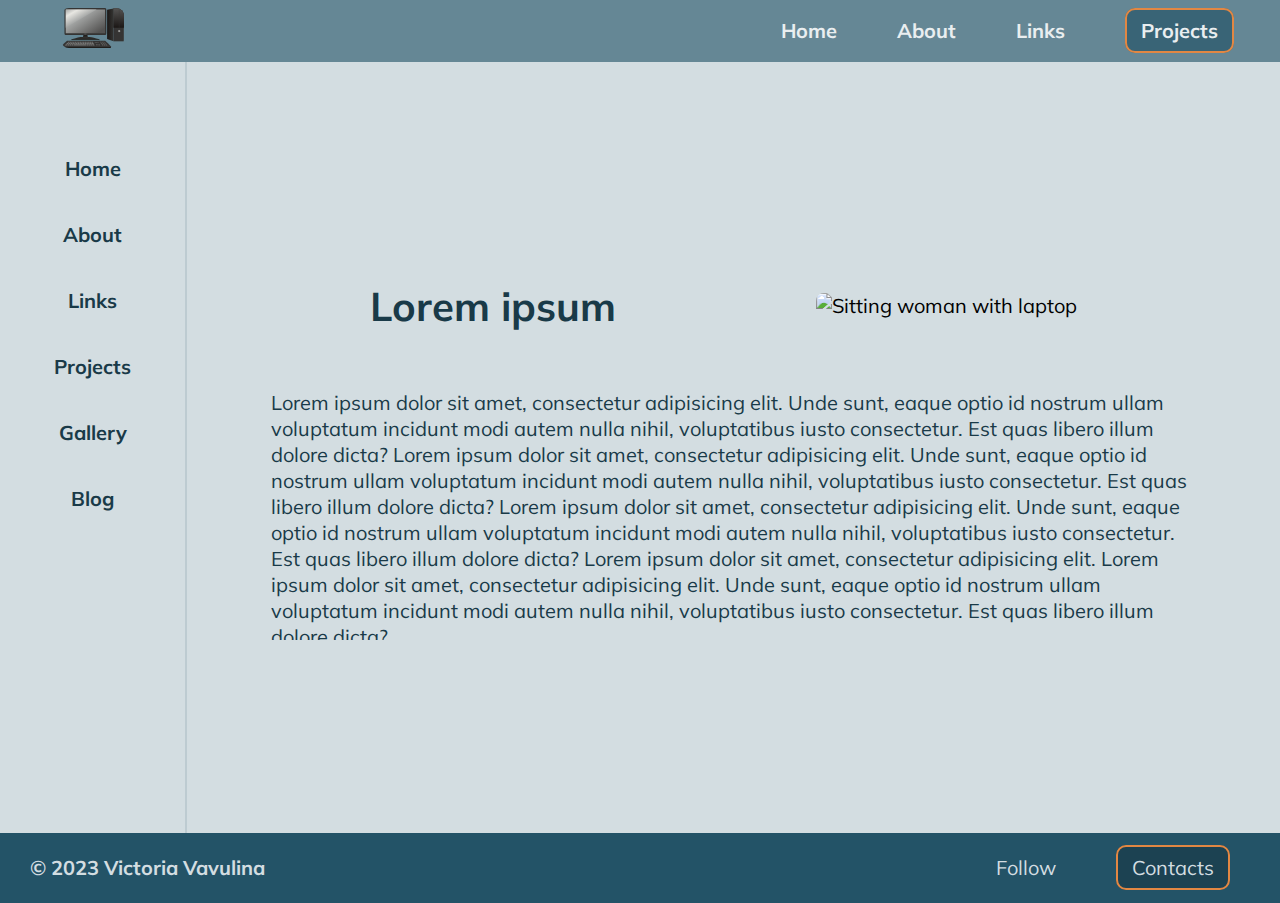
==== index.html @ a89c009e "Logo hover" ====
<!doctype html>
<html lang="en">
<head>
    <meta charset="UTF-8">
    <link href="https://fonts.googleapis.com/css2?family=Mulish&display=swap" rel="stylesheet">
    <link rel="stylesheet" type="text/css" href="style.css"/>
    <title>Personal Portfolio</title>
</head>
<body>
<header class="main_header">
    <a class="main_header__logo" href="#">
        <img class="logo__hover" src="Images/logo.svg" alt="PC computer.">
    </a>
    <!-- <h2>My Portfolio</h2> -->
    <nav class="main_nav">
        <ul class="main_nav__items">
            <li class="main_nav__item">
                <a id="home" href="#">Home</a>
            </li>
            <li class="main_nav__item">
                <a id="about" href="#">About</a>
            </li>
            <li class="main_nav__item">
                <a id="links" href="#">Links</a>
            </li>
            <li class="main_nav__item">
                <a id="projects" href="#">Projects</a>
            </li>
        </ul>
    </nav>
</header>

<main class="main">
    <section class="body__container">
        <section class="side_menu__container side_menu_1">
            <div>
                <h4 class="side_menu__title">Menu</h4>
            </div>
            <div>
                <ul class="side_menu__items">
                    <li class="side_menu__item">Home</li>
                    <li class="side_menu__item">About</li>
                    <li class="side_menu__item">Links</li>
                    <li class="side_menu__item">Projects</li>
                    <li class="side_menu__item">Gallery</li>
                    <li class="side_menu__item">Blog</li>
                </ul>
            </div>
        </section>
        <section class="main_page" id="page__1">
            <div class="intro">
                <div class="main_page__title_1">
                    <h1>Lorem ipsum</h1>
                </div>
                <div class="main_page__image_1">
                    <img src="Images/woman.jpg" alt="Sitting woman with laptop"/>
                </div>
            </div>
            <div class="main_page__body_1">
                <div class="text_box">
                    <p>Lorem ipsum dolor sit amet, consectetur adipisicing elit.
                        Unde sunt, eaque optio id nostrum ullam voluptatum incidunt modi autem nulla nihil,
                        voluptatibus iusto consectetur. Est quas libero illum dolore dicta?
                        Lorem ipsum dolor sit amet, consectetur adipisicing elit.
                        Unde sunt, eaque optio id nostrum ullam voluptatum incidunt modi autem nulla nihil,
                        voluptatibus iusto consectetur. Est quas libero illum dolore dicta?
                        Lorem ipsum dolor sit amet, consectetur adipisicing elit.
                        Unde sunt, eaque optio id nostrum ullam voluptatum incidunt modi autem nulla nihil,
                        voluptatibus iusto consectetur. Est quas libero illum dolore dicta?
                        Lorem ipsum dolor sit amet, consectetur adipisicing elit.
                        Lorem ipsum dolor sit amet, consectetur adipisicing elit.
                        Unde sunt, eaque optio id nostrum ullam voluptatum incidunt modi autem nulla nihil,
                        voluptatibus iusto consectetur. Est quas libero illum dolore dicta?</p>
                    <p>Lorem ipsum dolor sit amet, consectetur adipisicing elit.
                        Unde sunt, eaque optio id nostrum ullam voluptatum incidunt modi autem nulla nihil,
                        voluptatibus iusto consectetur. Est quas libero illum dolore dicta?
                        Lorem ipsum dolor sit amet, consectetur adipisicing elit.
                        Unde sunt, eaque optio id nostrum ullam voluptatum incidunt modi autem nulla nihil,
                        voluptatibus iusto consectetur. Est quas libero illum dolore dicta?
                        Lorem ipsum dolor sit amet, consectetur adipisicing elit.
                        Lorem ipsum dolor sit amet, consectetur adipisicing elit.
                        Unde sunt, eaque optio id nostrum ullam voluptatum incidunt modi autem nulla nihil,
                        voluptatibus iusto consectetur. Est quas libero illum dolore dicta?
                        Lorem ipsum dolor sit amet, consectetur adipisicing elit.
                        Unde sunt, eaque optio id nostrum ullam voluptatum incidunt modi autem nulla nihil,
                        voluptatibus iusto consectetur. Est quas libero illum dolore dicta?
                        Lorem ipsum dolor sit amet, consectetur adipisicing elit.
                        Unde sunt, eaque optio id nostrum ullam voluptatum incidunt modi autem nulla nihil,
                        voluptatibus iusto consectetur. Est quas libero illum dolore dicta?
                        Lorem ipsum dolor sit amet, consectetur adipisicing elit.</p>
                    <p>Aliquam autem corporis eveniet exercitationem, incidunt iste itaque odit officia similique ullam?
                        Alias delectus enim harum hic incidunt laboriosam placeat repudiandae sequi?
                        Asperiores assumenda, atque distinctio fugit nisi ratione voluptatem.
                        Aliquam autem corporis eveniet exercitationem, incidunt iste itaque odit officia similique
                        ullam?
                    </p>
                </div>
            </div>
        </section>
    </section>
</main>

<footer class="footer">
    <h4 class="main_footer__item, main_footer__left">
        &copy; 2023 Victoria Vavulina
    </h4>
    <ul class="main_footer__right">
        <li class="main_footer__item">
            <a id="follow_me">Follow</a>
        </li>
        <li class="main_footer__item">
            <a id="contact_me">Contacts</a>
        </li>
    </ul>
</footer>
</body>
</html>
---- style.css ----
* {
    box-sizing: border-box;
}

html {
    position: relative;
}

body {
    font-family: 'Mulish', sans-serif;
    font-size: 20px;
    line-height: 130%;
    background: #d3dde1;
    padding: 0;
    position: relative;
    margin: 3px 0 0 0 ;
}

.main {
    display: flex;
    flex-direction: column;
}

.main_header {
    width: 100%;
    background: #658795;
    position: fixed;
    top: 0;
    left: 0;
    padding: 0.5rem 1rem;
    z-index: 7;
    display: flex;
    align-items: center;
    justify-content: space-between;
}

.main_header__logo img {
    margin: 0 45px;
    height: 2.5rem;
}

.main_nav__items {
    margin: 0;
    padding: 0;
    list-style: none;
    font-weight: bold;
    display: flex;
    align-items: center;
}

.main_nav__item {
    margin: 0 30px;
}

.main_nav__item a {
    text-decoration: none;
    color: #e9eef0;
}

#projects {
    padding: 8px 14px;
    background: #396476;
    border-radius: 10px;
    border: 2px solid #e28743;
}

#projects:hover,
#projects:active {
    background: #235367;
    color: #e28743;
}

#home:hover,
#about:hover,
#links:hover,
#home:active,
#about:active,
#links:active {
    font-weight: bolder;
    color: #e28743;
    text-decoration: underline;
}

.logo__hover:hover,
.logo__hover:active {
    padding: 3px;
    border: 2px solid #e28743;
}

h1 {
    font-size: 40px;
    text-align: center;
}

img {
    margin: auto;
    height: 270px;
    border-radius: 8px;
}

.main {
    flex: 1 0 auto;
}

.intro {
    display: flex;
    justify-content: space-evenly;
    align-items: center;
    margin-bottom: 25px;
}

.main_page {
    width: 85%;
    margin: auto;
}

.main_page__title_1 {
    color: #193a48;
}

.main_page__image_1 {
    padding: 20px;
    text-align: center;
}

.main_page__body_1 {
    display: flex;
    justify-content: center;
    align-items: center;
}

.text_box {
    /*background-color: #658795;*/
    color: #193a48;
    width: 85%;
    height: 30vh;
    overflow-y: scroll;
    overflow-x: hidden;
}

.body__container {
    display: flex;
}

.side_menu__container {
    display: flex;
    flex-direction: column;
    align-items: center;
    color: #193a48;
}

.side_menu__title {
    visibility: hidden;
}

.side_menu_1 {
    background: #d3dde1;
    border-right: 2px solid #bdcbd1;
    height: 100vh;
}

.side_menu__items {
    list-style: none;
    font-weight: bold;
    display: flex;
    flex-direction: column;
    margin-top: 20px;
    padding: 34px;
    text-align: center;
}

.side_menu__item {
    padding: 20px;
}

.side_menu__item:hover,
.side_menu__item:active {
    font-weight: bolder;
    color: #e28743;
    text-decoration: underline;
    cursor: pointer;
}

.footer {
    width: 100%;
    background: #235367;
    height: 70px;
    display: flex;
    align-items: center;
    justify-content: space-between;
    color: #d3dde1;
    flex-shrink: 0;
    position: absolute;
    bottom: 0;
    left: 0;
}

.main_footer__left {
    padding-left: 30px;
}

.main_footer__right {
    padding-right: 20px;
    display: flex;
    align-content: center;
    list-style: none;
}

.main_footer__item {
    margin: 0 30px;
    padding: 0;
}

#contact_me {
    padding: 8px 14px;
    background: #1c4252;
    border-radius: 10px;
    border: 2px solid #e28743;
}

#contact_me:hover,
#contact_me:active {
    background: #193a48;
    color: #e28743;
    cursor: pointer;
}

#follow_me:hover,
#follow_me:active {
    color: #e28743;
    text-decoration: underline;
    cursor: pointer;
}
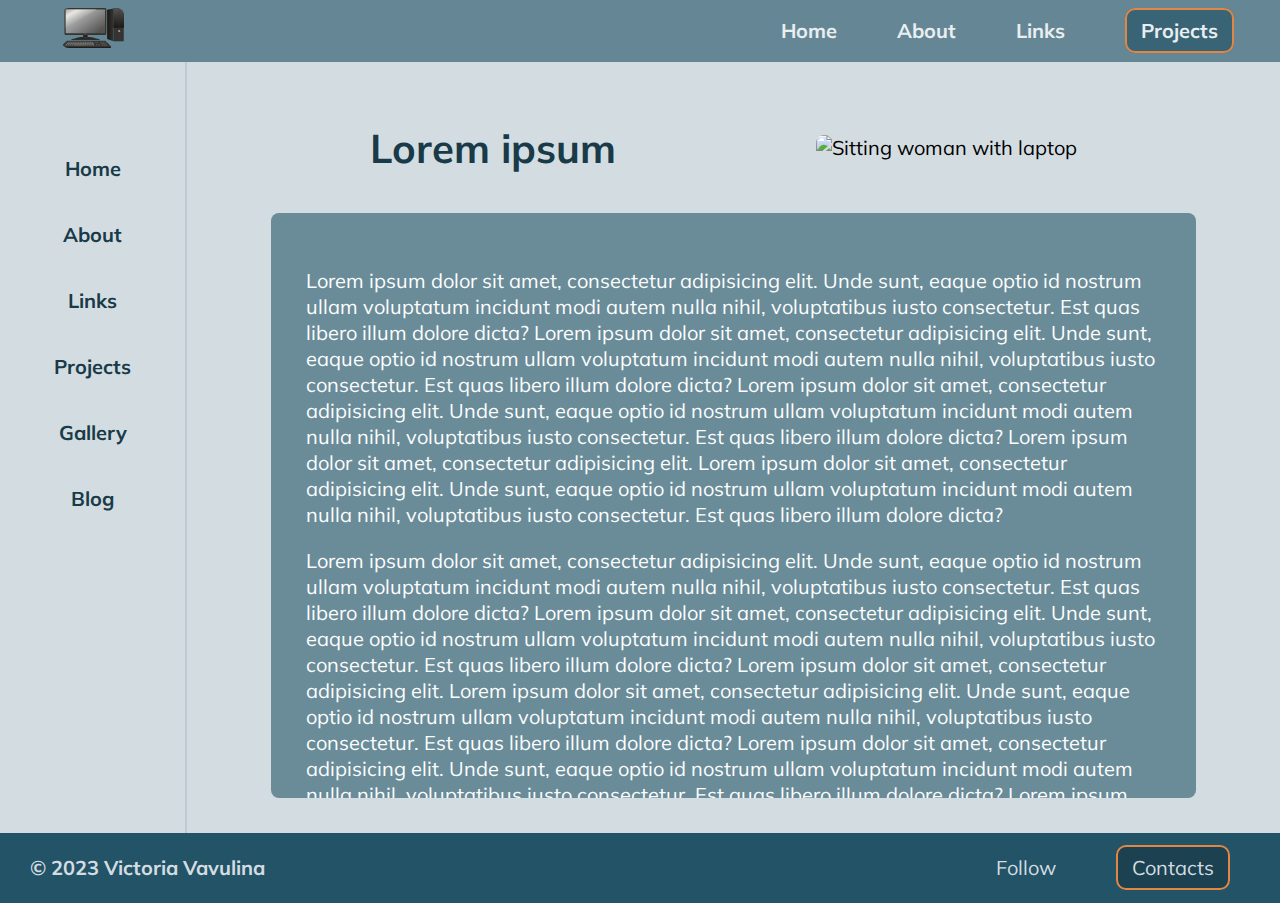
==== commit ebc18e4f: "Main page fix and Project page corr" ====
--- a/index.html
+++ b/index.html
@@ -3,7 +3,7 @@
 <head>
     <meta charset="UTF-8">
     <link href="https://fonts.googleapis.com/css2?family=Mulish&display=swap" rel="stylesheet">
-    <link rel="stylesheet" type="text/css" href="style.css"/>
+    <link rel="stylesheet" type="text/css" href="CSS/style.css"/>
     <title>Personal Portfolio</title>
 </head>
 <body>
@@ -15,7 +15,7 @@
     <nav class="main_nav">
         <ul class="main_nav__items">
             <li class="main_nav__item">
-                <a id="home" href="#">Home</a>
+                <a id="home" href="index.html">Home</a>
             </li>
             <li class="main_nav__item">
                 <a id="about" href="#">About</a>
@@ -24,7 +24,7 @@
                 <a id="links" href="#">Links</a>
             </li>
             <li class="main_nav__item">
-                <a id="projects" href="#">Projects</a>
+                <a id="projects" href="projects.html">Projects</a>
             </li>
         </ul>
     </nav>
--- a/CSS/style.css
+++ b/CSS/style.css
@@ -0,0 +1,388 @@
+* {
+    box-sizing: border-box;
+}
+
+body {
+    font-family: 'Mulish', sans-serif;
+    font-size: 20px;
+    line-height: 130%;
+    background: #d3dde1;
+    padding: 0;
+    position: relative;
+    margin: 3px 0 0 0 ;
+    height: 100vh;
+}
+
+.main {
+    display: flex;
+    flex-direction: column;
+}
+
+.main_header {
+    width: 100%;
+    background: #658795;
+    position: fixed;
+    top: 0;
+    left: 0;
+    padding: 0.5rem 1rem;
+    z-index: 7;
+    display: flex;
+    align-items: center;
+    justify-content: space-between;
+}
+
+.main_header__logo img {
+    margin: 0 45px;
+    height: 2.5rem;
+}
+
+.main_nav__items {
+    margin: 0;
+    padding: 0;
+    list-style: none;
+    font-weight: bold;
+    display: flex;
+    align-items: center;
+}
+
+.main_nav__item {
+    margin: 0 30px;
+}
+
+.main_nav__item a {
+    text-decoration: none;
+    color: #e9eef0;
+}
+
+#projects {
+    padding: 8px 14px;
+    background: #396476;
+    border-radius: 10px;
+    border: 2px solid #e28743;
+}
+
+#projects:hover,
+#projects:active {
+    background: #235367;
+    color: #e28743;
+}
+
+#home:hover,
+#about:hover,
+#links:hover,
+#home:active,
+#about:active,
+#links:active {
+    font-weight: bolder;
+    color: #e28743;
+    text-decoration: underline;
+}
+
+.logo__hover:hover,
+.logo__hover:active {
+    padding: 3px;
+    border: 2px solid #e28743;
+}
+
+h1 {
+    font-size: 40px;
+    text-align: center;
+}
+
+img {
+    margin: auto;
+    height: 270px;
+    border-radius: 8px;
+}
+
+.main {
+    flex: 1 0 auto;
+}
+
+.intro {
+    display: flex;
+    justify-content: space-evenly;
+    align-items: center;
+    margin-bottom: 25px;
+}
+
+.main_page {
+    width: 85%;
+    margin: auto;
+}
+
+.main_page__title_1 {
+    color: #193a48;
+}
+
+.main_page__image_1 {
+    padding: 20px;
+    text-align: center;
+}
+
+.main_page__body_1 {
+    display: flex;
+    justify-content: center;
+    align-items: center;
+}
+
+.text_box {
+    /*background-color: #658795;*/
+    color: #193a48;
+    width: 85%;
+    overflow-y: scroll;
+    overflow-x: hidden;
+}
+
+#body_1_text_box {
+    height: 30vh;
+    background-color: transparent;
+    color: #193a48;
+}
+
+.body__container {
+    display: flex;
+}
+
+.side_menu__container {
+    display: flex;
+    flex-direction: column;
+    align-items: center;
+    color: #193a48;
+}
+
+.side_menu__title {
+    visibility: hidden;
+}
+
+.side_menu_1 {
+    background: #d3dde1;
+    border-right: 2px solid #bdcbd1;
+    height: 100vh;
+}
+
+.side_menu__items {
+    list-style: none;
+    font-weight: bold;
+    display: flex;
+    flex-direction: column;
+    margin-top: 20px;
+    padding: 34px;
+    text-align: center;
+}
+
+.side_menu__item {
+    padding: 20px;
+}
+
+.side_menu_list_a a {
+    text-decoration: none;
+    color: #193a48;
+}
+
+.side_menu_a:hover,
+.side_menu_a:active {
+    color: #e28743;
+}
+
+.side_menu__item:hover,
+.side_menu__item:active {
+    font-weight: bolder;
+    color: #e28743;
+    text-decoration: underline;
+    cursor: pointer;
+}
+
+.footer {
+    width: 100%;
+    background: #235367;
+    height: 70px;
+    display: flex;
+    align-items: center;
+    justify-content: space-between;
+    color: #d3dde1;
+    flex-shrink: 0;
+    position: absolute;
+    bottom: 0;
+    left: 0;
+}
+
+.main_footer__left {
+    padding-left: 30px;
+}
+
+.main_footer__right {
+    padding-right: 20px;
+    display: flex;
+    align-content: center;
+    list-style: none;
+}
+
+.main_footer__item {
+    margin: 0 30px;
+    padding: 0;
+}
+
+#contact_me {
+    padding: 8px 14px;
+    background: #1c4252;
+    border-radius: 10px;
+    border: 2px solid #e28743;
+}
+
+#contact_me:hover,
+#contact_me:active {
+    background: #193a48;
+    color: #e28743;
+    cursor: pointer;
+}
+
+#follow_me:hover,
+#follow_me:active {
+    color: #e28743;
+    text-decoration: underline;
+    cursor: pointer;
+}
+/* Main End */
+
+/* Project Starts */
+
+/** {*/
+/*    box-sizing: border-box;*/
+/*}*/
+
+/*body {*/
+/*    font-family: 'Mulish', sans-serif;*/
+/*    line-height: 130%;*/
+/*    font-size: 18px;*/
+/*    background: #d3dde1;*/
+/*    padding: 0;*/
+/*    position: relative;*/
+/*    margin: 3px 0 0 0 ;*/
+/*    height: 100vh;*/
+/*}*/
+
+.project_container {
+    margin: 30px auto;
+}
+
+.main_header {
+    width: 100%;
+    background: #658795;
+    position: fixed;
+    top: 0;
+    left: 0;
+    padding: 0.5rem 1rem;
+    z-index: 7;
+    display: flex;
+    align-items: center;
+    justify-content: space-between;
+}
+
+.main_header__logo img {
+    margin: 0 45px;
+    height: 2.5rem;
+}
+
+.main_nav__items {
+    margin: 0;
+    padding: 0;
+    list-style: none;
+    font-weight: bold;
+    display: flex;
+    align-items: center;
+}
+
+.main_nav__item {
+    margin: 0 30px;
+}
+
+.main_nav__item a {
+    text-decoration: none;
+    color: #e9eef0;
+}
+
+#projects {
+    padding: 8px 14px;
+    background: #396476;
+    border-radius: 10px;
+    border: 2px solid #e28743;
+}
+
+#projects:hover,
+#projects:active {
+    background: #235367;
+    color: #e28743;
+}
+
+#home:hover,
+#about:hover,
+#links:hover,
+#home:active,
+#about:active,
+#links:active {
+    font-weight: bolder;
+    color: #e28743;
+    text-decoration: underline;
+}
+
+.logo__hover:hover,
+.logo__hover:active {
+    padding: 3px;
+    border: 2px solid #e28743;
+}
+
+.main_page__title_4 h2 {
+    margin: 60px;
+    padding: 60px 0 10px 0;
+    text-align: center;
+    font-size: 36px;
+    color: #193a48;
+}
+
+.main_page__body_4 {
+    padding: 0 70px 70px 70px;
+    display: flex;
+    align-items: flex-start;
+    justify-content: space-evenly;
+    gap: 50px;
+}
+
+.text_box {
+    background-color: #658795;
+    opacity: 95%;
+    padding: 35px;
+    color: white;
+    text-align: left;
+    border-radius: 8px;
+    justify-content: center;
+    font-size: 20px;
+    width: 85%;
+    height: 65vh;
+    overflow-y: scroll;
+    overflow-x: hidden;
+}
+
+.text_box__h2 {
+    margin: 0;
+    text-align: center;
+}
+
+.project__h3 {
+    padding: 8px;
+    background: #235367;
+    border: 2px solid #e28743;
+    border-radius: 10px;
+    width: 100%;
+    align-content: center;
+    text-align: center;
+    margin: 0;
+}
+
+.project__h3:hover,
+.project__h3:active {
+    background: #193a48;
+    color: #e28743;
+    text-decoration: underline;
+    cursor: pointer;
+}
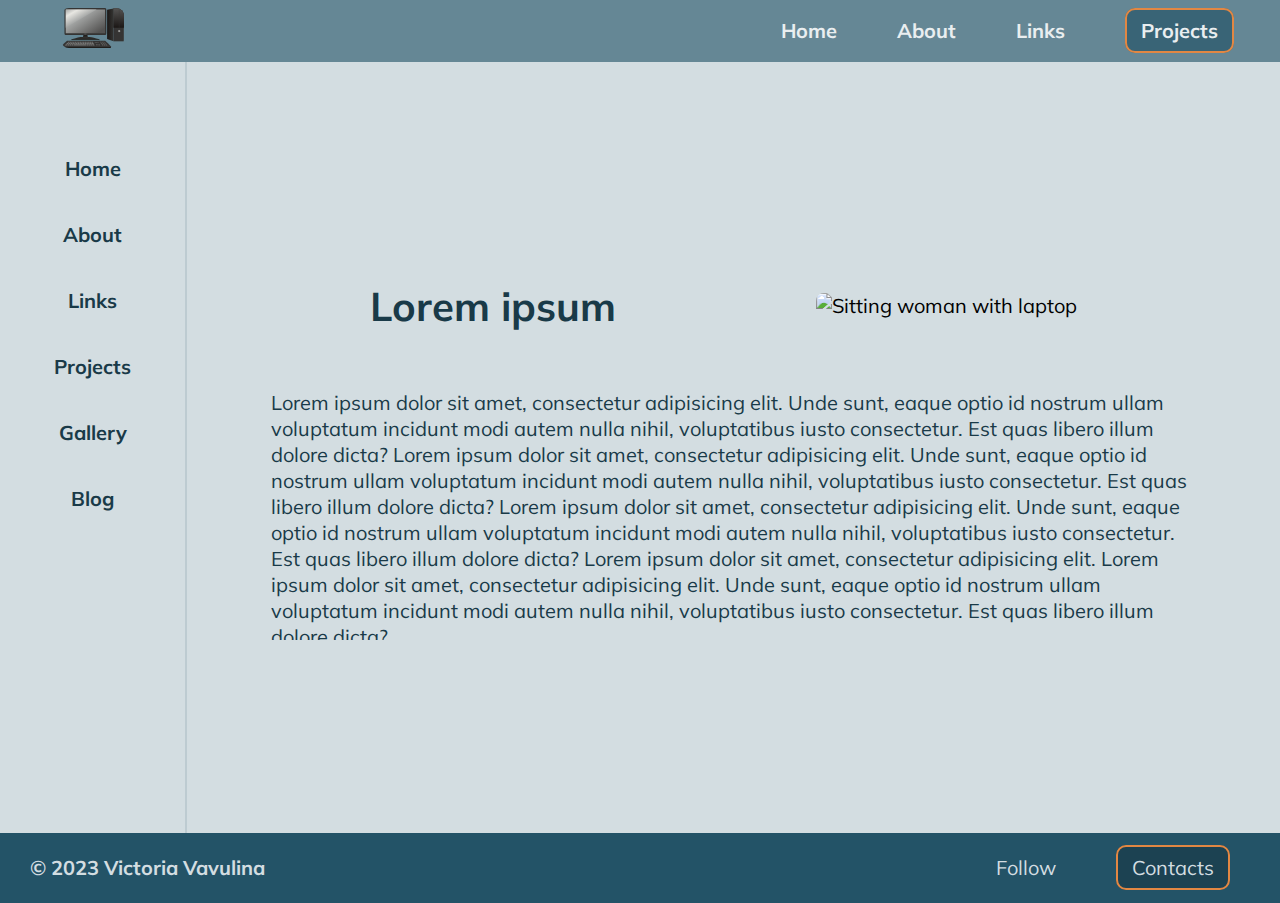
==== commit bf6fdee9: "Project href" ====
--- a/index.html
+++ b/index.html
@@ -3,7 +3,7 @@
 <head>
     <meta charset="UTF-8">
     <link href="https://fonts.googleapis.com/css2?family=Mulish&display=swap" rel="stylesheet">
-    <link rel="stylesheet" type="text/css" href="CSS/style.css"/>
+    <link rel="stylesheet" type="text/css" href="style.css"/>
     <title>Personal Portfolio</title>
 </head>
 <body>
@@ -15,7 +15,7 @@
     <nav class="main_nav">
         <ul class="main_nav__items">
             <li class="main_nav__item">
-                <a id="home" href="index.html">Home</a>
+                <a id="home" href="#">Home</a>
             </li>
             <li class="main_nav__item">
                 <a id="about" href="#">About</a>
@@ -24,7 +24,7 @@
                 <a id="links" href="#">Links</a>
             </li>
             <li class="main_nav__item">
-                <a id="projects" href="projects.html">Projects</a>
+                <a id="projects" href="#">Projects</a>
             </li>
         </ul>
     </nav>
--- a/style.css
+++ b/style.css
@@ -0,0 +1,236 @@
+* {
+    box-sizing: border-box;
+}
+
+html {
+    position: relative;
+}
+
+body {
+    font-family: 'Mulish', sans-serif;
+    font-size: 20px;
+    line-height: 130%;
+    background: #d3dde1;
+    padding: 0;
+    position: relative;
+    margin: 3px 0 0 0 ;
+}
+
+.main {
+    display: flex;
+    flex-direction: column;
+}
+
+.main_header {
+    width: 100%;
+    background: #658795;
+    position: fixed;
+    top: 0;
+    left: 0;
+    padding: 0.5rem 1rem;
+    z-index: 7;
+    display: flex;
+    align-items: center;
+    justify-content: space-between;
+}
+
+.main_header__logo img {
+    margin: 0 45px;
+    height: 2.5rem;
+}
+
+.main_nav__items {
+    margin: 0;
+    padding: 0;
+    list-style: none;
+    font-weight: bold;
+    display: flex;
+    align-items: center;
+}
+
+.main_nav__item {
+    margin: 0 30px;
+}
+
+.main_nav__item a {
+    text-decoration: none;
+    color: #e9eef0;
+}
+
+#projects {
+    padding: 8px 14px;
+    background: #396476;
+    border-radius: 10px;
+    border: 2px solid #e28743;
+}
+
+#projects:hover,
+#projects:active {
+    background: #235367;
+    color: #e28743;
+}
+
+#home:hover,
+#about:hover,
+#links:hover,
+#home:active,
+#about:active,
+#links:active {
+    font-weight: bolder;
+    color: #e28743;
+    text-decoration: underline;
+}
+
+.logo__hover:hover,
+.logo__hover:active {
+    padding: 3px;
+    border: 2px solid #e28743;
+}
+
+h1 {
+    font-size: 40px;
+    text-align: center;
+}
+
+img {
+    margin: auto;
+    height: 270px;
+    border-radius: 8px;
+}
+
+.main {
+    flex: 1 0 auto;
+}
+
+.intro {
+    display: flex;
+    justify-content: space-evenly;
+    align-items: center;
+    margin-bottom: 25px;
+}
+
+.main_page {
+    width: 85%;
+    margin: auto;
+}
+
+.main_page__title_1 {
+    color: #193a48;
+}
+
+.main_page__image_1 {
+    padding: 20px;
+    text-align: center;
+}
+
+.main_page__body_1 {
+    display: flex;
+    justify-content: center;
+    align-items: center;
+}
+
+.text_box {
+    /*background-color: #658795;*/
+    color: #193a48;
+    width: 85%;
+    height: 30vh;
+    overflow-y: scroll;
+    overflow-x: hidden;
+    padding-bottom: 15px;
+}
+
+.body__container {
+    display: flex;
+}
+
+.side_menu__container {
+    display: flex;
+    flex-direction: column;
+    align-items: center;
+    color: #193a48;
+}
+
+.side_menu__title {
+    visibility: hidden;
+}
+
+.side_menu_1 {
+    background: #d3dde1;
+    border-right: 2px solid #bdcbd1;
+    height: 100vh;
+}
+
+.side_menu__items {
+    list-style: none;
+    font-weight: bold;
+    display: flex;
+    flex-direction: column;
+    margin-top: 20px;
+    padding: 34px;
+    text-align: center;
+}
+
+.side_menu__item {
+    padding: 20px;
+}
+
+.side_menu__item:hover,
+.side_menu__item:active {
+    font-weight: bolder;
+    color: #e28743;
+    text-decoration: underline;
+    cursor: pointer;
+}
+
+.footer {
+    width: 100%;
+    background: #235367;
+    height: 70px;
+    display: flex;
+    align-items: center;
+    justify-content: space-between;
+    color: #d3dde1;
+    flex-shrink: 0;
+    position: absolute;
+    bottom: 0;
+    left: 0;
+}
+
+.main_footer__left {
+    padding-left: 30px;
+}
+
+.main_footer__right {
+    padding-right: 20px;
+    display: flex;
+    align-content: center;
+    list-style: none;
+}
+
+.main_footer__item {
+    margin: 0 30px;
+    padding: 0;
+}
+
+#contact_me {
+    padding: 8px 14px;
+    background: #1c4252;
+    border-radius: 10px;
+    border: 2px solid #e28743;
+}
+
+#contact_me:hover,
+#contact_me:active {
+    background: #193a48;
+    color: #e28743;
+    cursor: pointer;
+}
+
+#follow_me:hover,
+#follow_me:active {
+    color: #e28743;
+    text-decoration: underline;
+    cursor: pointer;
+}
+
+
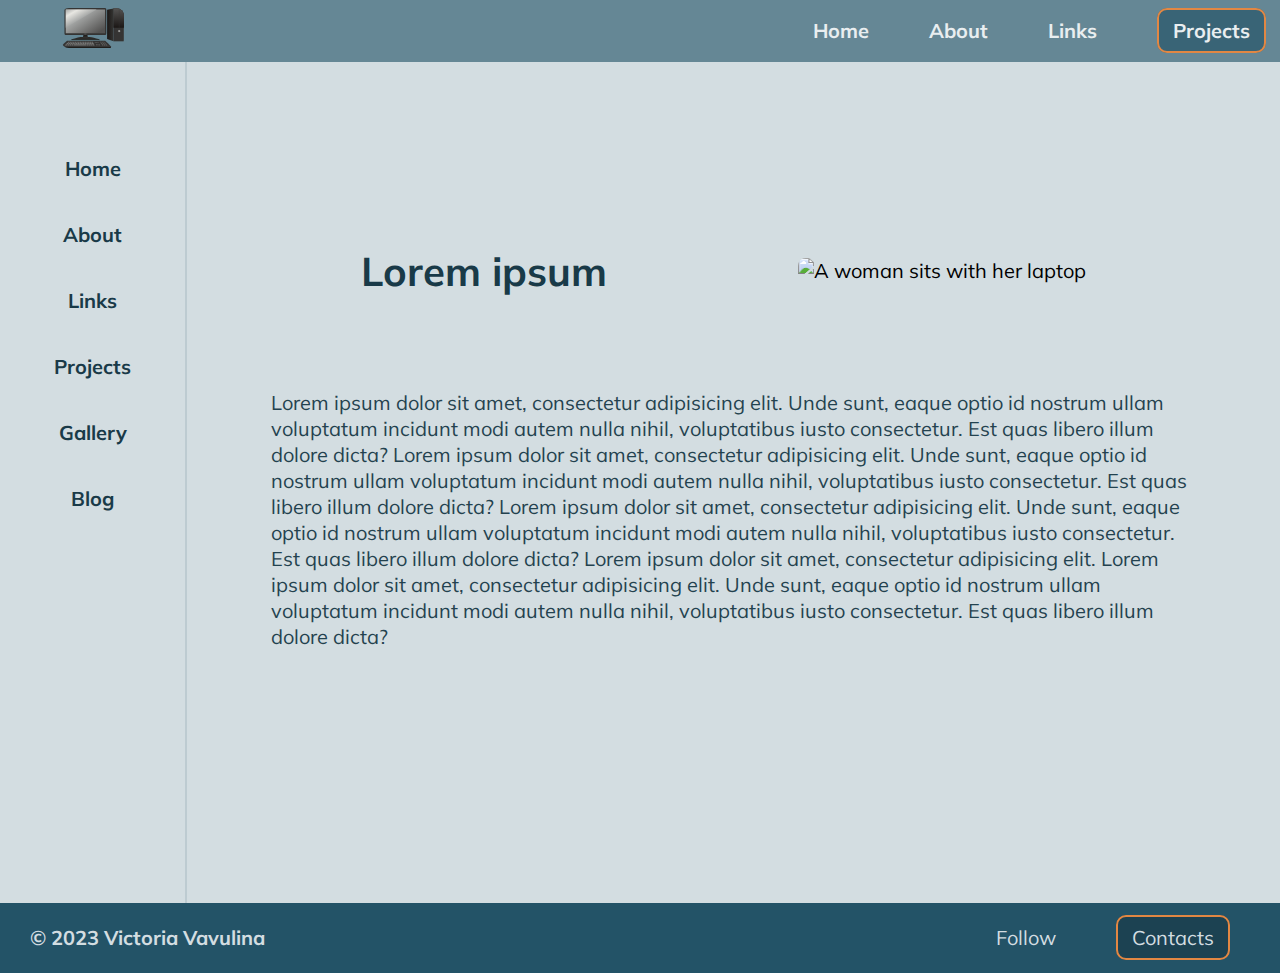
==== commit 78d21d89: "Main page corr" ====
--- a/index.html
+++ b/index.html
@@ -3,7 +3,7 @@
 <head>
     <meta charset="UTF-8">
     <link href="https://fonts.googleapis.com/css2?family=Mulish&display=swap" rel="stylesheet">
-    <link rel="stylesheet" type="text/css" href="style.css"/>
+    <link rel="stylesheet" type="text/css" href="CSS/style.css"/>
     <title>Personal Portfolio</title>
 </head>
 <body>
@@ -11,11 +11,10 @@
     <a class="main_header__logo" href="#">
         <img class="logo__hover" src="Images/logo.svg" alt="PC computer.">
     </a>
-    <!-- <h2>My Portfolio</h2> -->
     <nav class="main_nav">
         <ul class="main_nav__items">
             <li class="main_nav__item">
-                <a id="home" href="#">Home</a>
+                <a id="home" href="index.html">Home</a>
             </li>
             <li class="main_nav__item">
                 <a id="about" href="#">About</a>
@@ -24,7 +23,7 @@
                 <a id="links" href="#">Links</a>
             </li>
             <li class="main_nav__item">
-                <a id="projects" href="#">Projects</a>
+                <a id="projects" href="projects.html">Projects</a>
             </li>
         </ul>
     </nav>
@@ -53,11 +52,11 @@
                     <h1>Lorem ipsum</h1>
                 </div>
                 <div class="main_page__image_1">
-                    <img src="Images/woman.jpg" alt="Sitting woman with laptop"/>
+                    <img src="Images/woman.jpg" alt="A woman sits with her laptop"/>
                 </div>
             </div>
             <div class="main_page__body_1">
-                <div class="text_box">
+                <div class="text_box" id="main_text_box">
                     <p>Lorem ipsum dolor sit amet, consectetur adipisicing elit.
                         Unde sunt, eaque optio id nostrum ullam voluptatum incidunt modi autem nulla nihil,
                         voluptatibus iusto consectetur. Est quas libero illum dolore dicta?
--- a/CSS/style.css
+++ b/CSS/style.css
@@ -0,0 +1,351 @@
+
+body {
+    font-family: 'Mulish', sans-serif;
+    font-size: 20px;
+    line-height: 130%;
+    background: #d3dde1;
+    padding: 0;
+    /*position: relative;*/
+    margin: 3px 0 0 0 ;
+    height: 100vh;
+}
+
+.main {
+    display: flex;
+    flex-direction: column;
+}
+
+.main_header {
+    width: 100%;
+    background: #658795;
+    position: fixed;
+    top: 0;
+    left: 0;
+    padding: 0.5rem 1rem;
+    z-index: 7;
+    display: flex;
+    align-items: center;
+    justify-content: space-between;
+}
+
+.main_header__logo img {
+    margin: 0 45px;
+    height: 2.5rem;
+}
+
+.main_nav__items {
+    margin: 0;
+    padding: 0;
+    list-style: none;
+    font-weight: bold;
+    display: flex;
+    align-items: center;
+}
+
+.main_nav__item {
+    margin: 0 30px;
+}
+
+.main_nav__item a {
+    text-decoration: none;
+    color: #e9eef0;
+}
+
+#projects {
+    padding: 8px 14px;
+    background: #396476;
+    border-radius: 10px;
+    border: 2px solid #e28743;
+}
+
+#projects:hover,
+#projects:active {
+    background: #235367;
+    color: #e28743;
+}
+
+#home:hover,
+#about:hover,
+#links:hover,
+#home:active,
+#about:active,
+#links:active {
+    font-weight: bolder;
+    color: #e28743;
+    text-decoration: underline;
+}
+
+.logo__hover:hover,
+.logo__hover:active {
+    padding: 3px;
+    border: 2px solid #e28743;
+}
+
+h1 {
+    font-size: 40px;
+    text-align: center;
+}
+
+img {
+    margin: auto;
+    height: 270px;
+    border-radius: 8px;
+}
+
+.main {
+    flex: 1 0 auto;
+}
+
+.intro {
+    display: flex;
+    justify-content: space-evenly;
+    align-items: center;
+    margin-bottom: 25px;
+}
+
+.main_page {
+    width: 85%;
+    margin: auto;
+}
+
+.main_page__title_1 {
+    color: #193a48;
+}
+
+.main_page__image_1 {
+    padding: 20px;
+    text-align: center;
+}
+
+.main_page__body_1 {
+    display: flex;
+    justify-content: center;
+    align-items: center;
+}
+
+.text_box {
+    color: #193a48;
+    width: 85%;
+    overflow-y: scroll;
+    overflow-x: hidden;
+}
+
+#main_text_box {
+    background: transparent;
+    height: 30vh;
+}
+
+.text_box {
+    background-color: #658795;
+    opacity: 95%;
+    padding: 35px;
+    color: white;
+    text-align: left;
+    border-radius: 8px;
+    justify-content: center;
+    font-size: 20px;
+    width: 85%;
+    height: 65vh;
+    overflow-y: scroll;
+    overflow-x: hidden;
+}
+
+.text_box__h2 {
+    margin: 0;
+    text-align: center;
+}
+
+#body_1_text_box {
+    height: 30vh;
+    background-color: transparent;
+}
+
+.main_page__body_1 p {
+    color: #193a48;
+}
+
+.body__container {
+    display: flex;
+    margin: 0 auto;
+}
+
+.side_menu__container {
+    display: flex;
+    flex-direction: column;
+    align-items: center;
+    color: #193a48;
+}
+
+.side_menu__title {
+    visibility: hidden;
+}
+
+.side_menu_1 {
+    background: #d3dde1;
+    border-right: 2px solid #bdcbd1;
+    height: 100vh;
+}
+
+.side_menu__items {
+    list-style: none;
+    font-weight: bold;
+    display: flex;
+    flex-direction: column;
+    margin-top: 20px;
+    padding: 34px;
+    text-align: center;
+}
+
+.side_menu__item {
+    padding: 20px;
+}
+
+.side_menu_list_a a {
+    text-decoration: none;
+    color: #193a48;
+}
+
+.side_menu_a:hover,
+.side_menu_a:active {
+    color: #e28743;
+}
+
+.side_menu__item:hover,
+.side_menu__item:active {
+    font-weight: bolder;
+    color: #e28743;
+    text-decoration: underline;
+    cursor: pointer;
+}
+
+.footer {
+    width: 100%;
+    background: #235367;
+    height: 70px;
+    display: flex;
+    align-items: center;
+    justify-content: space-between;
+    color: #d3dde1;
+    flex-shrink: 0;
+    /*position: absolute;*/
+    bottom: 0;
+    left: 0;
+}
+
+.main_footer__left {
+    padding-left: 30px;
+}
+
+.main_footer__right {
+    padding-right: 20px;
+    display: flex;
+    align-content: center;
+    list-style: none;
+}
+
+.main_footer__item {
+    margin: 0 30px;
+    padding: 0;
+}
+
+#contact_me {
+    padding: 8px 14px;
+    background: #1c4252;
+    border-radius: 10px;
+    border: 2px solid #e28743;
+}
+
+#contact_me:hover,
+#contact_me:active {
+    background: #193a48;
+    color: #e28743;
+    cursor: pointer;
+}
+
+#follow_me:hover,
+#follow_me:active {
+    color: #e28743;
+    text-decoration: underline;
+    cursor: pointer;
+}
+/*----------------------- Main End */
+
+/*----------------------- Project Starts */
+
+.project_container {
+    margin: 0 auto;
+}
+
+.main_nav__item {
+    margin: 0 30px;
+}
+
+.main_nav__item a {
+    text-decoration: none;
+    color: #e9eef0;
+}
+
+#projects {
+    padding: 8px 14px;
+    background: #396476;
+    border-radius: 10px;
+    border: 2px solid #e28743;
+}
+
+#projects:hover,
+#projects:active {
+    background: #235367;
+    color: #e28743;
+}
+
+#home:hover,
+#about:hover,
+#links:hover,
+#home:active,
+#about:active,
+#links:active {
+    font-weight: bolder;
+    color: #e28743;
+    text-decoration: underline;
+}
+
+.logo__hover:hover,
+.logo__hover:active {
+    padding: 3px;
+    border: 2px solid #e28743;
+}
+
+.main_page__title_4 h2 {
+    margin: 60px;
+    padding: 60px 0 10px 0;
+    text-align: center;
+    font-size: 36px;
+    color: #193a48;
+}
+
+.main_page__body_4 {
+    padding: 0 70px 70px 70px;
+    display: flex;
+    align-items: flex-start;
+    justify-content: space-evenly;
+    gap: 50px;
+}
+
+.project__h3 {
+    padding: 8px;
+    background: #235367;
+    border: 2px solid #e28743;
+    border-radius: 10px;
+    width: 100%;
+    align-content: center;
+    text-align: center;
+    margin: 0;
+}
+
+.project__h3:hover,
+.project__h3:active {
+    background: #193a48;
+    color: #e28743;
+    text-decoration: underline;
+    cursor: pointer;
+}
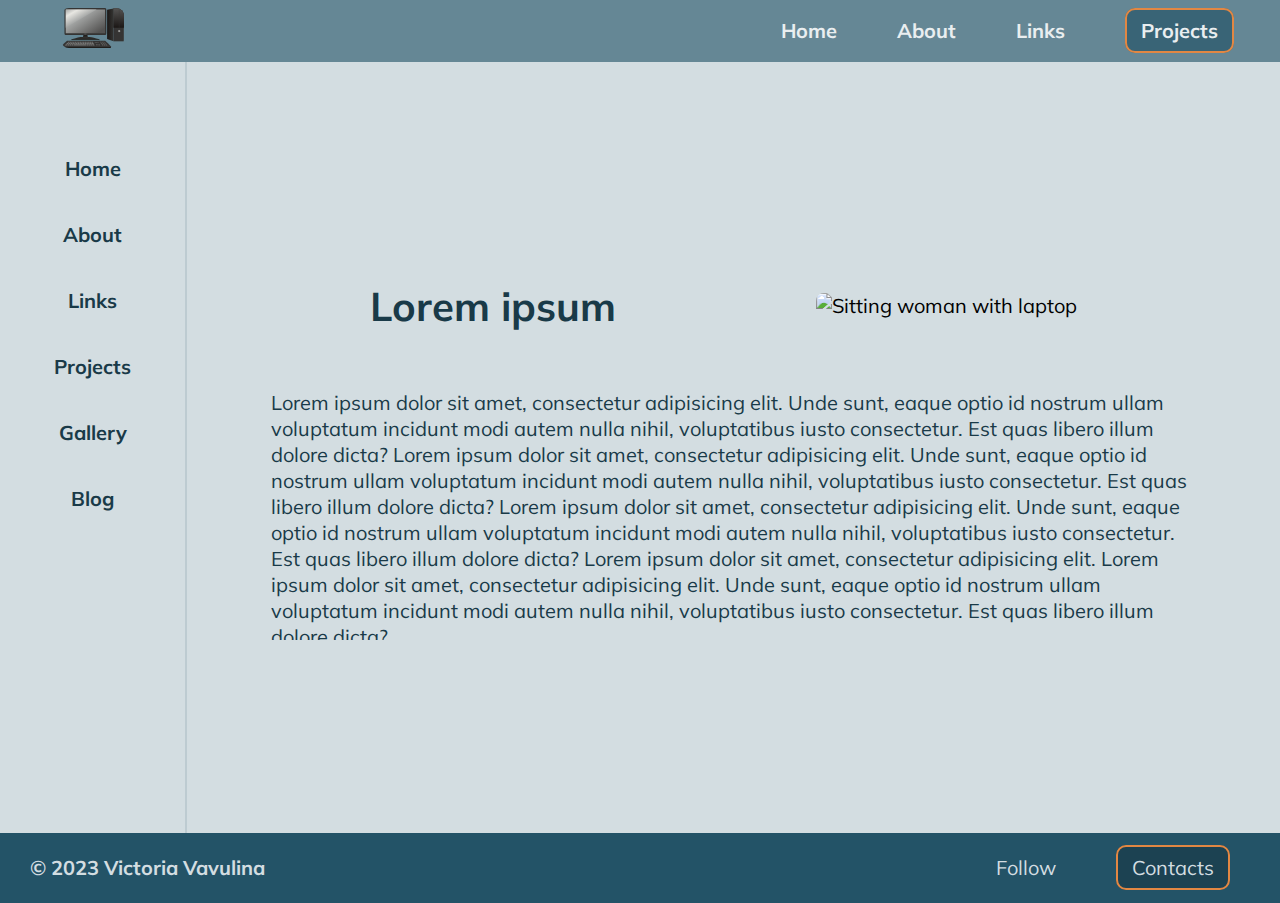
==== commit f654b4be: "Merge remote-tracking branch 'origin/main'" ====
--- a/index.html
+++ b/index.html
@@ -3,7 +3,7 @@
 <head>
     <meta charset="UTF-8">
     <link href="https://fonts.googleapis.com/css2?family=Mulish&display=swap" rel="stylesheet">
-    <link rel="stylesheet" type="text/css" href="CSS/style.css"/>
+    <link rel="stylesheet" type="text/css" href="style.css"/>
     <title>Personal Portfolio</title>
 </head>
 <body>
@@ -11,10 +11,11 @@
     <a class="main_header__logo" href="#">
         <img class="logo__hover" src="Images/logo.svg" alt="PC computer.">
     </a>
+    <!-- <h2>My Portfolio</h2> -->
     <nav class="main_nav">
         <ul class="main_nav__items">
             <li class="main_nav__item">
-                <a id="home" href="index.html">Home</a>
+                <a id="home" href="#">Home</a>
             </li>
             <li class="main_nav__item">
                 <a id="about" href="#">About</a>
@@ -23,7 +24,7 @@
                 <a id="links" href="#">Links</a>
             </li>
             <li class="main_nav__item">
-                <a id="projects" href="projects.html">Projects</a>
+                <a id="projects" href="Projects/projects.html">Projects</a>
             </li>
         </ul>
     </nav>
@@ -52,11 +53,11 @@
                     <h1>Lorem ipsum</h1>
                 </div>
                 <div class="main_page__image_1">
-                    <img src="Images/woman.jpg" alt="A woman sits with her laptop"/>
+                    <img src="Images/woman.jpg" alt="Sitting woman with laptop"/>
                 </div>
             </div>
             <div class="main_page__body_1">
-                <div class="text_box" id="main_text_box">
+                <div class="text_box">
                     <p>Lorem ipsum dolor sit amet, consectetur adipisicing elit.
                         Unde sunt, eaque optio id nostrum ullam voluptatum incidunt modi autem nulla nihil,
                         voluptatibus iusto consectetur. Est quas libero illum dolore dicta?
--- a/style.css
+++ b/style.css
@@ -0,0 +1,236 @@
+* {
+    box-sizing: border-box;
+}
+
+html {
+    position: relative;
+}
+
+body {
+    font-family: 'Mulish', sans-serif;
+    font-size: 20px;
+    line-height: 130%;
+    background: #d3dde1;
+    padding: 0;
+    position: relative;
+    margin: 3px 0 0 0 ;
+}
+
+.main {
+    display: flex;
+    flex-direction: column;
+}
+
+.main_header {
+    width: 100%;
+    background: #658795;
+    position: fixed;
+    top: 0;
+    left: 0;
+    padding: 0.5rem 1rem;
+    z-index: 7;
+    display: flex;
+    align-items: center;
+    justify-content: space-between;
+}
+
+.main_header__logo img {
+    margin: 0 45px;
+    height: 2.5rem;
+}
+
+.main_nav__items {
+    margin: 0;
+    padding: 0;
+    list-style: none;
+    font-weight: bold;
+    display: flex;
+    align-items: center;
+}
+
+.main_nav__item {
+    margin: 0 30px;
+}
+
+.main_nav__item a {
+    text-decoration: none;
+    color: #e9eef0;
+}
+
+#projects {
+    padding: 8px 14px;
+    background: #396476;
+    border-radius: 10px;
+    border: 2px solid #e28743;
+}
+
+#projects:hover,
+#projects:active {
+    background: #235367;
+    color: #e28743;
+}
+
+#home:hover,
+#about:hover,
+#links:hover,
+#home:active,
+#about:active,
+#links:active {
+    font-weight: bolder;
+    color: #e28743;
+    text-decoration: underline;
+}
+
+.logo__hover:hover,
+.logo__hover:active {
+    padding: 3px;
+    border: 2px solid #e28743;
+}
+
+h1 {
+    font-size: 40px;
+    text-align: center;
+}
+
+img {
+    margin: auto;
+    height: 270px;
+    border-radius: 8px;
+}
+
+.main {
+    flex: 1 0 auto;
+}
+
+.intro {
+    display: flex;
+    justify-content: space-evenly;
+    align-items: center;
+    margin-bottom: 25px;
+}
+
+.main_page {
+    width: 85%;
+    margin: auto;
+}
+
+.main_page__title_1 {
+    color: #193a48;
+}
+
+.main_page__image_1 {
+    padding: 20px;
+    text-align: center;
+}
+
+.main_page__body_1 {
+    display: flex;
+    justify-content: center;
+    align-items: center;
+}
+
+.text_box {
+    /*background-color: #658795;*/
+    color: #193a48;
+    width: 85%;
+    height: 30vh;
+    overflow-y: scroll;
+    overflow-x: hidden;
+    padding-bottom: 15px;
+}
+
+.body__container {
+    display: flex;
+}
+
+.side_menu__container {
+    display: flex;
+    flex-direction: column;
+    align-items: center;
+    color: #193a48;
+}
+
+.side_menu__title {
+    visibility: hidden;
+}
+
+.side_menu_1 {
+    background: #d3dde1;
+    border-right: 2px solid #bdcbd1;
+    height: 100vh;
+}
+
+.side_menu__items {
+    list-style: none;
+    font-weight: bold;
+    display: flex;
+    flex-direction: column;
+    margin-top: 20px;
+    padding: 34px;
+    text-align: center;
+}
+
+.side_menu__item {
+    padding: 20px;
+}
+
+.side_menu__item:hover,
+.side_menu__item:active {
+    font-weight: bolder;
+    color: #e28743;
+    text-decoration: underline;
+    cursor: pointer;
+}
+
+.footer {
+    width: 100%;
+    background: #235367;
+    height: 70px;
+    display: flex;
+    align-items: center;
+    justify-content: space-between;
+    color: #d3dde1;
+    flex-shrink: 0;
+    position: absolute;
+    bottom: 0;
+    left: 0;
+}
+
+.main_footer__left {
+    padding-left: 30px;
+}
+
+.main_footer__right {
+    padding-right: 20px;
+    display: flex;
+    align-content: center;
+    list-style: none;
+}
+
+.main_footer__item {
+    margin: 0 30px;
+    padding: 0;
+}
+
+#contact_me {
+    padding: 8px 14px;
+    background: #1c4252;
+    border-radius: 10px;
+    border: 2px solid #e28743;
+}
+
+#contact_me:hover,
+#contact_me:active {
+    background: #193a48;
+    color: #e28743;
+    cursor: pointer;
+}
+
+#follow_me:hover,
+#follow_me:active {
+    color: #e28743;
+    text-decoration: underline;
+    cursor: pointer;
+}
+
+
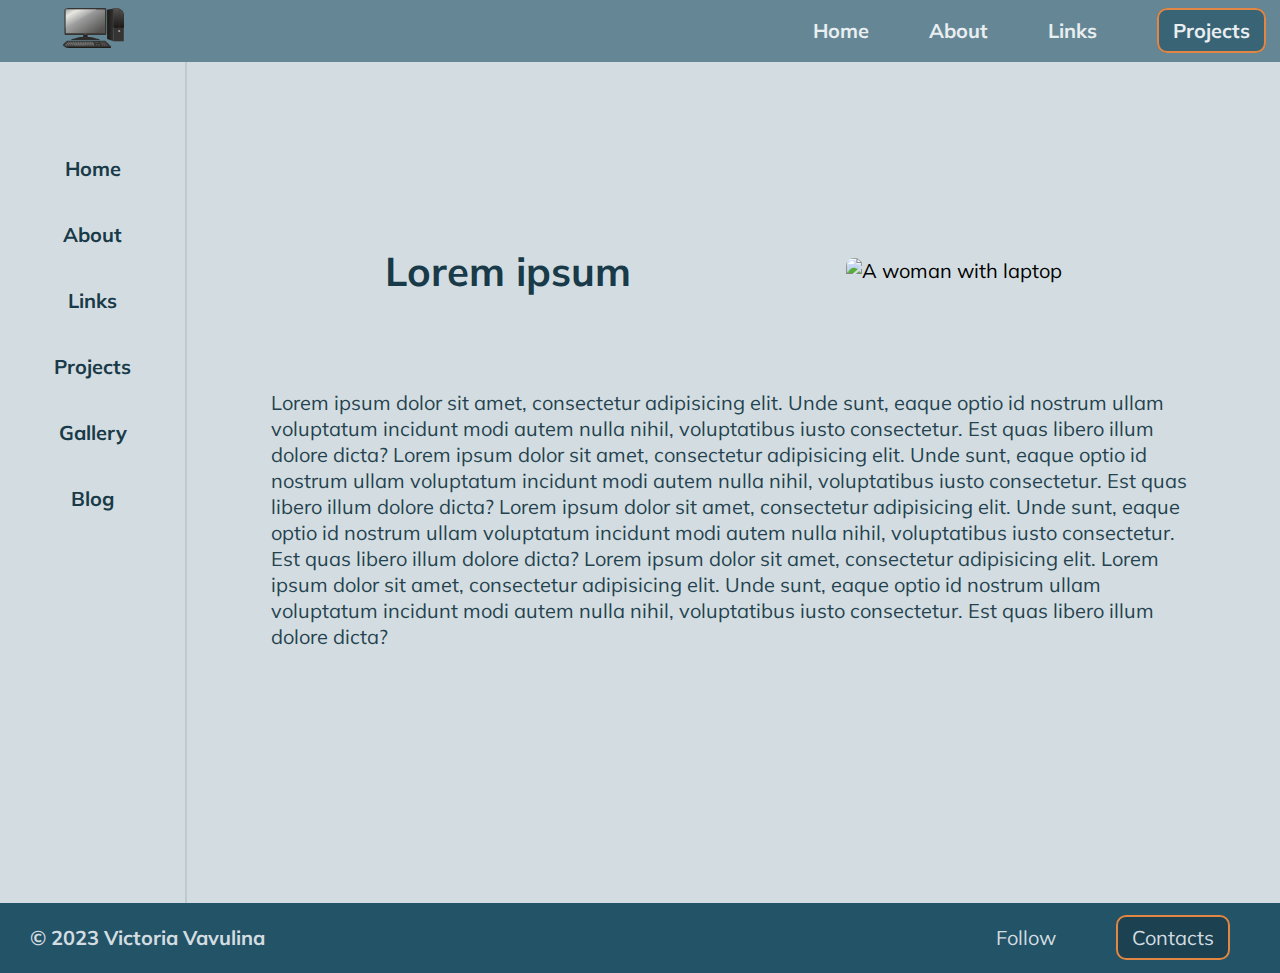
==== commit 1c65d508: "Main page corr" ====
--- a/index.html
+++ b/index.html
@@ -1,9 +1,9 @@
 <!doctype html>
-<html lang="en">
+<html lang="zxx">
 <head>
     <meta charset="UTF-8">
     <link href="https://fonts.googleapis.com/css2?family=Mulish&display=swap" rel="stylesheet">
-    <link rel="stylesheet" type="text/css" href="style.css"/>
+    <link rel="stylesheet" type="text/css" href="CSS/style.css"/>
     <title>Personal Portfolio</title>
 </head>
 <body>
@@ -24,7 +24,7 @@
                 <a id="links" href="#">Links</a>
             </li>
             <li class="main_nav__item">
-                <a id="projects" href="Projects/projects.html">Projects</a>
+                <a id="projects" href="projects.html">Projects</a>
             </li>
         </ul>
     </nav>
@@ -53,11 +53,11 @@
                     <h1>Lorem ipsum</h1>
                 </div>
                 <div class="main_page__image_1">
-                    <img src="Images/woman.jpg" alt="Sitting woman with laptop"/>
+                    <img src="Images/woman.jpg" alt="A woman with laptop"/>
                 </div>
             </div>
             <div class="main_page__body_1">
-                <div class="text_box">
+                <div class="text_box" id="main_text_box">
                     <p>Lorem ipsum dolor sit amet, consectetur adipisicing elit.
                         Unde sunt, eaque optio id nostrum ullam voluptatum incidunt modi autem nulla nihil,
                         voluptatibus iusto consectetur. Est quas libero illum dolore dicta?
--- a/CSS/style.css
+++ b/CSS/style.css
@@ -0,0 +1,351 @@
+
+body {
+    font-family: 'Mulish', sans-serif;
+    font-size: 20px;
+    line-height: 130%;
+    background: #d3dde1;
+    padding: 0;
+    /*position: relative;*/
+    margin: 3px 0 0 0 ;
+    height: 100vh;
+}
+
+.main {
+    display: flex;
+    flex-direction: column;
+}
+
+.main_header {
+    width: 100%;
+    background: #658795;
+    position: fixed;
+    top: 0;
+    left: 0;
+    padding: 0.5rem 1rem;
+    z-index: 7;
+    display: flex;
+    align-items: center;
+    justify-content: space-between;
+}
+
+.main_header__logo img {
+    margin: 0 45px;
+    height: 2.5rem;
+}
+
+.main_nav__items {
+    margin: 0;
+    padding: 0;
+    list-style: none;
+    font-weight: bold;
+    display: flex;
+    align-items: center;
+}
+
+.main_nav__item {
+    margin: 0 30px;
+}
+
+.main_nav__item a {
+    text-decoration: none;
+    color: #e9eef0;
+}
+
+#projects {
+    padding: 8px 14px;
+    background: #396476;
+    border-radius: 10px;
+    border: 2px solid #e28743;
+}
+
+#projects:hover,
+#projects:active {
+    background: #235367;
+    color: #e28743;
+}
+
+#home:hover,
+#about:hover,
+#links:hover,
+#home:active,
+#about:active,
+#links:active {
+    font-weight: bolder;
+    color: #e28743;
+    text-decoration: underline;
+}
+
+.logo__hover:hover,
+.logo__hover:active {
+    padding: 3px;
+    border: 2px solid #e28743;
+}
+
+h1 {
+    font-size: 40px;
+    text-align: center;
+}
+
+img {
+    margin: auto;
+    height: 270px;
+    border-radius: 8px;
+}
+
+.main {
+    flex: 1 0 auto;
+}
+
+.intro {
+    display: flex;
+    justify-content: space-evenly;
+    align-items: center;
+    margin-bottom: 25px;
+}
+
+.main_page {
+    width: 85%;
+    margin: auto;
+}
+
+.main_page__title_1 {
+    color: #193a48;
+}
+
+.main_page__image_1 {
+    padding: 20px;
+    text-align: center;
+}
+
+.main_page__body_1 {
+    display: flex;
+    justify-content: center;
+    align-items: center;
+}
+
+.text_box {
+    color: #193a48;
+    width: 85%;
+    overflow-y: scroll;
+    overflow-x: hidden;
+}
+
+#main_text_box {
+    background: transparent;
+    height: 30vh;
+}
+
+.text_box {
+    background-color: #658795;
+    opacity: 95%;
+    padding: 35px;
+    color: white;
+    text-align: left;
+    border-radius: 8px;
+    justify-content: center;
+    font-size: 20px;
+    width: 85%;
+    height: 65vh;
+    overflow-y: scroll;
+    overflow-x: hidden;
+}
+
+.text_box__h2 {
+    margin: 0;
+    text-align: center;
+}
+
+/*#body_1_text_box {*/
+/*    height: 30vh;*/
+/*    background-color: transparent;*/
+/*}*/
+
+.main_page__body_1 p {
+    color: #193a48;
+}
+
+.body__container {
+    display: flex;
+    margin: 0 auto;
+}
+
+.side_menu__container {
+    display: flex;
+    flex-direction: column;
+    align-items: center;
+    color: #193a48;
+}
+
+.side_menu__title {
+    visibility: hidden;
+}
+
+.side_menu_1 {
+    background: #d3dde1;
+    border-right: 2px solid #bdcbd1;
+    height: 100vh;
+}
+
+.side_menu__items {
+    list-style: none;
+    font-weight: bold;
+    display: flex;
+    flex-direction: column;
+    margin-top: 20px;
+    padding: 34px;
+    text-align: center;
+}
+
+.side_menu__item {
+    padding: 20px;
+}
+
+.side_menu_list_a a {
+    text-decoration: none;
+    color: #193a48;
+}
+
+.side_menu_a:hover,
+.side_menu_a:active {
+    color: #e28743;
+}
+
+.side_menu__item:hover,
+.side_menu__item:active {
+    font-weight: bolder;
+    color: #e28743;
+    text-decoration: underline;
+    cursor: pointer;
+}
+
+.footer {
+    width: 100%;
+    background: #235367;
+    height: 70px;
+    display: flex;
+    align-items: center;
+    justify-content: space-between;
+    color: #d3dde1;
+    flex-shrink: 0;
+    /*position: absolute;*/
+    bottom: 0;
+    left: 0;
+}
+
+.main_footer__left {
+    padding-left: 30px;
+}
+
+.main_footer__right {
+    padding-right: 20px;
+    display: flex;
+    align-content: center;
+    list-style: none;
+}
+
+.main_footer__item {
+    margin: 0 30px;
+    padding: 0;
+}
+
+#contact_me {
+    padding: 8px 14px;
+    background: #1c4252;
+    border-radius: 10px;
+    border: 2px solid #e28743;
+}
+
+#contact_me:hover,
+#contact_me:active {
+    background: #193a48;
+    color: #e28743;
+    cursor: pointer;
+}
+
+#follow_me:hover,
+#follow_me:active {
+    color: #e28743;
+    text-decoration: underline;
+    cursor: pointer;
+}
+/*----------------------- Main End */
+
+/*----------------------- Project Starts */
+
+.project_container {
+    margin: 0 auto;
+}
+
+.main_nav__item {
+    margin: 0 30px;
+}
+
+.main_nav__item a {
+    text-decoration: none;
+    color: #e9eef0;
+}
+
+#projects {
+    padding: 8px 14px;
+    background: #396476;
+    border-radius: 10px;
+    border: 2px solid #e28743;
+}
+
+#projects:hover,
+#projects:active {
+    background: #235367;
+    color: #e28743;
+}
+
+#home:hover,
+#about:hover,
+#links:hover,
+#home:active,
+#about:active,
+#links:active {
+    font-weight: bolder;
+    color: #e28743;
+    text-decoration: underline;
+}
+
+.logo__hover:hover,
+.logo__hover:active {
+    padding: 3px;
+    border: 2px solid #e28743;
+}
+
+.main_page__title_4 h2 {
+    margin: 60px;
+    padding: 60px 0 10px 0;
+    text-align: center;
+    font-size: 36px;
+    color: #193a48;
+}
+
+.main_page__body_4 {
+    padding: 0 70px 70px 70px;
+    display: flex;
+    align-items: flex-start;
+    justify-content: space-evenly;
+    gap: 50px;
+}
+
+.project__h3 {
+    padding: 8px;
+    background: #235367;
+    border: 2px solid #e28743;
+    border-radius: 10px;
+    width: 100%;
+    align-content: center;
+    text-align: center;
+    margin: 0;
+}
+
+.project__h3:hover,
+.project__h3:active {
+    background: #193a48;
+    color: #e28743;
+    text-decoration: underline;
+    cursor: pointer;
+}
